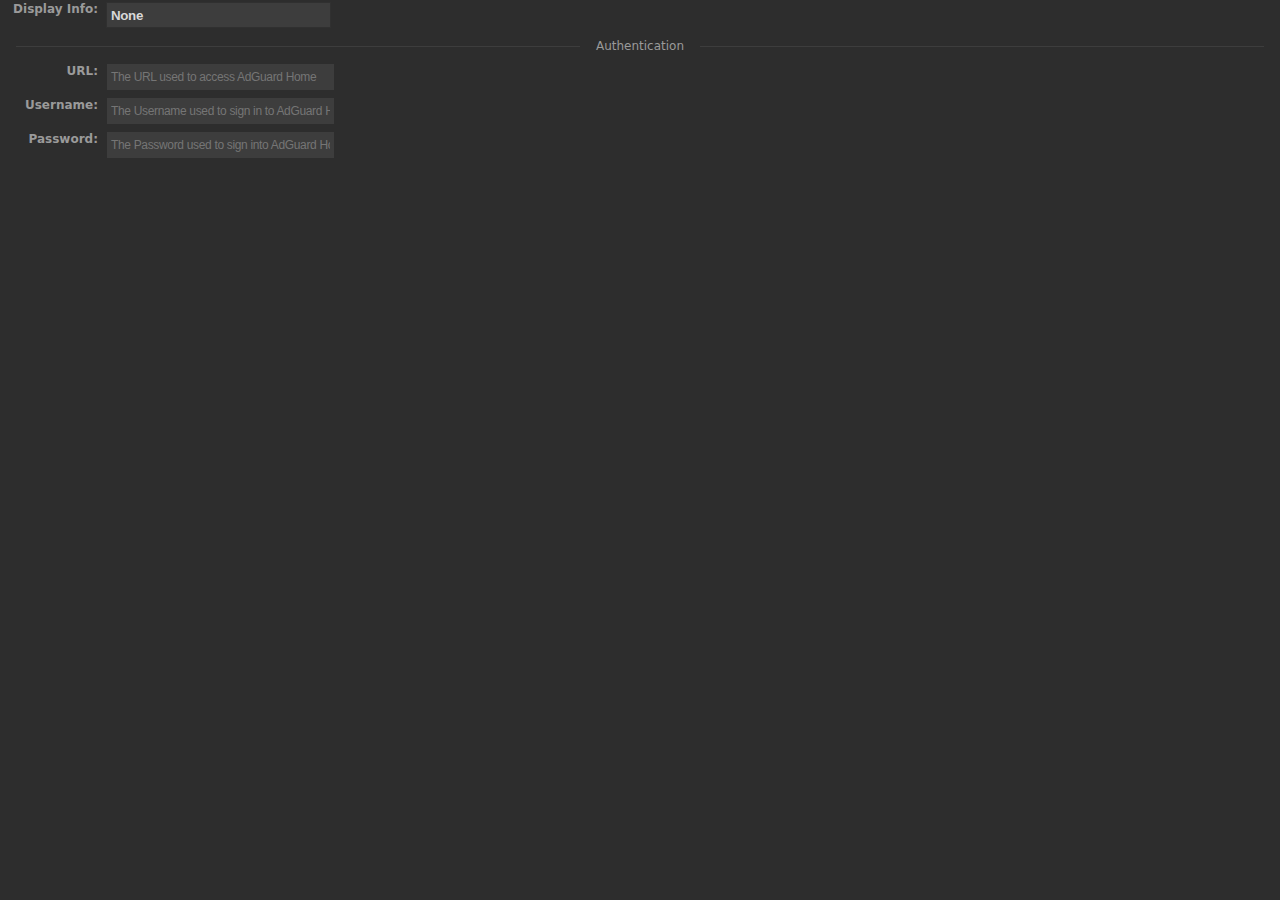
==== dev.mdawson.agh.sdPlugin/inspector/index.html @ 8a739f40 "Added initial work on AGH plugin" ====
<!DOCTYPE html>
<html>

<head>
    <meta charset="utf-8">
    <link rel="stylesheet" href="inspector.css">
    <script src="inspector.js"></script>
</head>

<body>
    <div class="sdpi-wrapper">
        <div class="sdpi-item">
            <div class="sdpi-item-label">Display Info</div>
            <select name="stat" id="agh-info-input" class="sdpi-item-value select">
                <option value="none">None</option>
                <option value="dns_queries">DNS Queries</option>
                <option value="blocked_by_filters">Blocked by Filters</option>
                <option value="blocked_percentage">Blocked Percentage</option>
                <option value="blocked_malicious">Blocked Malware/Phishing</option>
                <option value="blocked_adult">Blocked Adult Websites</option>
                <option value="enforced_safesearch">Enforced Safe Search</option>
                <option value="avg_processing_time">Average Processing Time</option>
                <option value="avg_processing_time">Rule Count</option>
            </select>
        </div>

        <div class="sdpi-heading">Authentication</div>

        <div class="sdpi-item">
            <div class="sdpi-item-label">URL</div>
            <input type="text" class="sdpi-item-value" id="agh-url-input" value=""
                placeholder="The URL used to access AdGuard Home">
        </div>

        <div class="sdpi-item">
            <div class="sdpi-item-label">Username</div>
            <input type="text" class="sdpi-item-value" id="agh-username-input" value=""
                placeholder="The Username used to sign in to AdGuard Home">
        </div>

        <div class="sdpi-item">
            <div class="sdpi-item-label">Password</div>
            <input type="password" class="sdpi-item-value" id="agh-password-input" value=""
                placeholder="The Password used to sign into AdGuard Home">
        </div>
    </div>
</body>

</html>
---- dev.mdawson.agh.sdPlugin/inspector/inspector.css ----
/* 
  Taken from Elgato's PI Sample repo
  https://raw.githubusercontent.com/elgatosf/streamdeck-pisamples/master/Sources/com.elgato.pisamples.sdPlugin/css/sdpi.css
*/

:root {
  --sdpi-bgcolor: #2D2D2D;
  --sdpi-background: #3D3D3D;
  --sdpi-color: #d8d8d8;
  --sdpi-bordercolor: #3a3a3a;
  --sdpi-buttonbordercolor: #969696;
  --sdpi-borderradius: 0px;
  --sdpi-width: 224px;
  --sdpi-fontweight: 600;
  --sdpi-letterspacing: -0.25pt;
}

html {
  --sdpi-bgcolor: #2D2D2D;
  --sdpi-background: #3D3D3D;
  --sdpi-color: #d8d8d8;
  --sdpi-bordercolor: #3a3a3a;
  --sdpi-buttonbordercolor: #969696;
  --sdpi-borderradius: 0px;
  --sdpi-width: 224px;
  --sdpi-fontweight: 600;
  --sdpi-letterspacing: -0.25pt;
  height: 100%;
  width: 100%;
  overflow: hidden;
  touch-action:none;
}

html, body {
  --sdpi-bgcolor: #2D2D2D;
  --sdpi-background: #3D3D3D;
  --sdpi-color: #d8d8d8;
  font-family: system-ui, -apple-system, BlinkMacSystemFont, "Segoe UI", Roboto, Helvetica, Arial, sans-serif, "Apple Color Emoji", "Segoe UI Emoji", "Segoe UI Symbol";
  font-size: 9pt;
	background-color: var(--sdpi-bgcolor);
	color: #9a9a9a;
}

body {
  height: 100%;
  padding: 0;
  overflow-x: hidden;
  overflow-y: auto;
  margin: 0;
  -webkit-overflow-scrolling: touch;
  -webkit-text-size-adjust: 100%;
  -webkit-font-smoothing: antialiased;
}

mark {
  background-color: var(--sdpi-bgcolor);
  color: var(--sdpi-color);
}

hr, hr2 {
  -webkit-margin-before: 1em;
  -webkit-margin-after: 1em;
  border-style: none;
  background: var(--sdpi-background);
  height: 1px;
}

hr2,
.sdpi-heading {
	display: flex;
	flex-basis: 100%;
	align-items: center;
	color: inherit;
	font-size: 9pt;
	margin: 8px 0px;
}

.sdpi-heading::before,
.sdpi-heading::after {
	content: "";
	flex-grow: 1;
	background: var(--sdpi-background);
	height: 1px;
	font-size: 0px;
	line-height: 0px;
	margin: 0px 16px;
}

hr2 {
  height: 2px;
}

hr, hr2 {
  margin-left:16px;
  margin-right:16px;
}

.sdpi-item-value,
option,
input,
select,
button {
  font-size: 10pt;
  font-weight: var(--sdpi-fontweight);
  letter-spacing: var(--sdpi-letterspacing);
}



.win .sdpi-item-value,
.win option,
.win input,
.win select,
.win button {
  font-size: 11px;
  font-style: normal;
  letter-spacing: inherit;
  font-weight: 100;
}

.win button {
  font-size: 12px;
}

::-webkit-progress-value,
meter::-webkit-meter-optimum-value {
  border-radius: 2px;
  /* background: linear-gradient(#ccf, #99f 20%, #77f 45%, #77f 55%, #cdf); */
}

::-webkit-progress-bar,
meter::-webkit-meter-bar {
  border-radius: 3px;
  background: var(--sdpi-background);
}

::-webkit-progress-bar:active,
meter::-webkit-meter-bar:active {
  border-radius: 3px;
  background: #222222;
}
::-webkit-progress-value:active,
meter::-webkit-meter-optimum-value:active {
  background: #99f;
}

progress,
progress.sdpi-item-value {
  min-height: 5px !important;
  height: 5px;
  background-color: #303030;
}

progress {
  margin-top: 8px !important;
  margin-bottom: 8px !important;
}

.full progress,
progress.full {
  margin-top: 3px !important;
}

::-webkit-progress-inner-element {
  background-color: transparent;
}


.sdpi-item[type="progress"] {
  margin-top: 4px !important;
  margin-bottom: 12px;
  min-height: 15px;
}

.sdpi-item-child.full:last-child {
  margin-bottom: 4px;
}

.tabs {
  /**
   * Setting display to flex makes this container lay
   * out its children using flexbox, the exact same
   * as in the above "Stepper input" example.
   */
  display: flex;

  border-bottom: 1px solid #D7DBDD;
}

.tab {
  cursor: pointer;
  padding: 5px 30px;
  color: #16a2d7;
  font-size: 9pt;
  border-bottom: 2px solid transparent;
}

.tab.is-tab-selected {
  border-bottom-color: #4ebbe4;
}

select {
  -webkit-appearance: none;
  -moz-appearance: none;
  -o-appearance: none;
  appearance: none;
  background: url(caret.svg) no-repeat 97% center;
}

label.sdpi-file-label,
input[type="button"],
input[type="submit"],
input[type="reset"],
input[type="file"],
input[type=file]::-webkit-file-upload-button,
button,
select {
  color: var(--sdpi-color);
  border: 1pt solid #303030;
  font-size: 8pt;
  background-color: var(--sdpi-background);
  border-radius: var(--sdpi-borderradius);
}

label.sdpi-file-label,
input[type="button"],
input[type="submit"],
input[type="reset"],
input[type="file"],
input[type=file]::-webkit-file-upload-button,
button {
  border: 1pt solid var(--sdpi-buttonbordercolor);
  border-radius: var(--sdpi-borderradius);
  border-color: var(--sdpi-buttonbordercolor);
  min-height: 23px !important;
  height: 23px !important;
  margin-right: 8px;
}

input[type=number]::-webkit-inner-spin-button,
input[type=number]::-webkit-outer-spin-button {
  -webkit-appearance: none;
  margin: 0;
}

input[type="file"] {
  border-radius: var(--sdpi-borderradius);
  max-width: 220px;
}

option {
  height: 1.5em;
  padding: 4px;
}

/* SDPI */

.sdpi-wrapper {
  overflow-x: hidden;
  height: 100%;
}

.sdpi-item {
  display: flex;
  flex-direction: row;
  min-height: 32px;
  align-items: center;
  margin-top: 2px;
  max-width: 344px;
  /* -webkit-user-drag: none; */
}

.sdpi-item:first-child {
  margin-top:-1px;
}

.sdpi-item:last-child {
  margin-bottom: 0px;
}

.sdpi-item > *:not(.sdpi-item-label):not(meter):not(details):not(canvas) {
  min-height: 26px;
  padding: 0px 4px 0px 4px;
}

.sdpi-item > *:not(.sdpi-item-label.empty):not(meter) {
  min-height: 26px;
  padding: 0px 4px 0px 4px;
}


.sdpi-item-group {
  padding: 0 !important;
}

meter.sdpi-item-value {
  margin-left: 6px;
}

.sdpi-item[type="group"] {
  display: block;
  margin-top: 12px;
  margin-bottom: 12px;
  /* border: 1px solid white; */
  flex-direction: unset;
  text-align: left;
}

.sdpi-item[type="group"] > .sdpi-item-label,
.sdpi-item[type="group"].sdpi-item-label {
  width: 96%;
  text-align: left;
  font-weight: 700;
  margin-bottom: 4px;
  padding-left: 4px;
}

dl,
ul,
ol {
  -webkit-margin-before: 0px;
  -webkit-margin-after: 4px;
  -webkit-padding-start: 1em;
  max-height: 90px;
  overflow-y: scroll;
  cursor: pointer;
  user-select: none;
}

table.sdpi-item-value,
dl.sdpi-item-value,
ul.sdpi-item-value,
ol.sdpi-item-value {
  -webkit-margin-before: 4px;
  -webkit-margin-after: 8px;
  -webkit-padding-start: 1em;
  width: var(--sdpi-width);
  text-align: center;
}

table > caption {
  margin: 2px;
}

.list,
.sdpi-item[type="list"] {
  align-items: baseline;
}

.sdpi-item-label {
  text-align: right;
  flex: none;
  width: 94px;
  padding-right: 4px;
  font-weight: 600;
  -webkit-user-select: none;
}

.win .sdpi-item-label,
.sdpi-item-label > small{
  font-weight: normal;
}

.sdpi-item-label:after {
  content: ": ";
}

.sdpi-item-label.empty:after {
  content: "";
}

.sdpi-test,
.sdpi-item-value {
  flex: 1 0 0;
  /* flex-grow: 1;
  flex-shrink: 0; */
  margin-right: 14px;
  margin-left: 4px;
  justify-content: space-evenly;
}

canvas.sdpi-item-value {
  max-width: 144px;
  max-height: 144px;
  width: 144px;
  height: 144px;
  margin: 0 auto;
  cursor: pointer;
}

input.sdpi-item-value {
  margin-left: 5px;
}

.sdpi-item-value button,
button.sdpi-item-value {
  margin-left: 6px;
  margin-right: 14px;
}

.sdpi-item-value.range {
  margin-left: 0px;
}

table,
dl.sdpi-item-value,
ul.sdpi-item-value,
ol.sdpi-item-value,
.sdpi-item-value > dl,
.sdpi-item-value > ul,
.sdpi-item-value > ol
{
  list-style-type: none;
  list-style-position: outside;
  margin-left:  -4px;
  margin-right: -4px;
  padding: 4px;
  border: 1px solid var(--sdpi-bordercolor);
}

dl.sdpi-item-value,
ul.sdpi-item-value,
ol.sdpi-item-value,
.sdpi-item-value > ol {
  list-style-type: none;
  list-style-position: inside;
  margin-left: 5px;
  margin-right: 12px;
  padding: 4px !important;
  display: flex;
  flex-direction: column;
}

.two-items li {
  display: flex;
}  
.two-items li > *:first-child {
  flex: 0 0 50%;
  text-align: left;
}
.two-items.thirtyseventy li > *:first-child {
  flex: 0 0 30%;
}

ol.sdpi-item-value,
.sdpi-item-value > ol[listtype="none"] {
  list-style-type: none;
}
ol.sdpi-item-value[type="decimal"],
.sdpi-item-value > ol[type="decimal"] {
  list-style-type: decimal;
}

ol.sdpi-item-value[type="decimal-leading-zero"],
.sdpi-item-value > ol[type="decimal-leading-zero"] {
  list-style-type: decimal-leading-zero;
}

ol.sdpi-item-value[type="lower-alpha"],
.sdpi-item-value > ol[type="lower-alpha"] {
  list-style-type: lower-alpha;
}

ol.sdpi-item-value[type="upper-alpha"],
.sdpi-item-value > ol[type="upper-alpha"] {
  list-style-type: upper-alpha;
}

ol.sdpi-item-value[type="upper-roman"],
.sdpi-item-value > ol[type="upper-roman"] {
  list-style-type: upper-roman;
}

ol.sdpi-item-value[type="lower-roman"],
.sdpi-item-value > ol[type="lower-roman"] {
  list-style-type: upper-roman;
}

tr:nth-child(even),
.sdpi-item-value > ul > li:nth-child(even),
.sdpi-item-value > ol > li:nth-child(even),
li:nth-child(even) {
  background-color: rgba(0,0,0,.2)
}

td:hover,
.sdpi-item-value > ul > li:hover:nth-child(even),
.sdpi-item-value > ol > li:hover:nth-child(even),
li:hover:nth-child(even),
li:hover { 
  background-color: rgba(255,255,255,.1);
}

td.selected,
td.selected:hover,
li.selected:hover,
li.selected {
  color: white;
  background-color: #77f;
}

tr {
  border: 1px solid var(--sdpi-bordercolor);
}

td {
  border-right: 1px solid var(--sdpi-bordercolor);
  -webkit-user-select: none;
}

tr:last-child,
td:last-child {
  border: none;
}

.sdpi-item-value.select,
.sdpi-item-value > select {
  margin-right: 13px;
  margin-left: 4px;
}

.sdpi-item-child,
.sdpi-item-group > .sdpi-item > input[type="color"] {
  margin-top: 0.4em;
  margin-right: 4px;
}

.full,
.full *,
.sdpi-item-value.full,
.sdpi-item-child > full > *,
.sdpi-item-child.full,
.sdpi-item-child.full > *,
.full > .sdpi-item-child,
.full > .sdpi-item-child > *{
  display: flex;
  flex: 1 1 0;
  margin-bottom: 4px;
  margin-left: 0px;
  width: 100%;

  justify-content: space-evenly;
}

.sdpi-item-group > .sdpi-item > input[type="color"] {
  margin-top: 0px;
}

::-webkit-calendar-picker-indicator:focus,
input[type=file]::-webkit-file-upload-button:focus,
button:focus,
textarea:focus,
input:focus,
select:focus,
option:focus,
details:focus,
summary:focus,
.custom-select select {
  outline: none;
}

summary {
  cursor: default;
  -webkit-user-select: none;
}

.pointer,
summary .pointer {
  cursor: pointer;
}

details * {
  font-size: 12px;
  font-weight: normal;
}

details.message {
  padding: 4px 18px 4px 12px;
}

details.message summary {
  font-size: 10pt;
  font-weight: 600;
  min-height: 18px;
}

details.message:first-child {
  margin-top: 4px;
  margin-left: 0;
  padding-left: 102px;
}

details.message h1 {
  text-align: left;  
}

.message > summary::-webkit-details-marker {
  display: none;
}

.info20,
.question,
.caution,
.info {
  background-repeat: no-repeat;
  background-position: 72px center;
}

.info20 {
  background-image: url("data:image/svg+xml,%3Csvg xmlns='http://www.w3.org/2000/svg' width='20' height='20' viewBox='0 0 20 20'%3E%3Cpath fill='%23999' d='M10,20 C4.4771525,20 0,15.5228475 0,10 C0,4.4771525 4.4771525,0 10,0 C15.5228475,0 20,4.4771525 20,10 C20,15.5228475 15.5228475,20 10,20 Z M10,8 C8.8954305,8 8,8.84275812 8,9.88235294 L8,16.1176471 C8,17.1572419 8.8954305,18 10,18 C11.1045695,18 12,17.1572419 12,16.1176471 L12,9.88235294 C12,8.84275812 11.1045695,8 10,8 Z M10,3 C8.8954305,3 8,3.88165465 8,4.96923077 L8,5.03076923 C8,6.11834535 8.8954305,7 10,7 C11.1045695,7 12,6.11834535 12,5.03076923 L12,4.96923077 C12,3.88165465 11.1045695,3 10,3 Z'/%3E%3C/svg%3E%0A");
}

.info {
  background-image: url("data:image/svg+xml,%3Csvg xmlns='http://www.w3.org/2000/svg' width='20' height='20' viewBox='0 0 20 20'%3E%3Cpath fill='%23999' d='M10,18 C5.581722,18 2,14.418278 2,10 C2,5.581722 5.581722,2 10,2 C14.418278,2 18,5.581722 18,10 C18,14.418278 14.418278,18 10,18 Z M10,8 C9.44771525,8 9,8.42137906 9,8.94117647 L9,14.0588235 C9,14.5786209 9.44771525,15 10,15 C10.5522847,15 11,14.5786209 11,14.0588235 L11,8.94117647 C11,8.42137906 10.5522847,8 10,8 Z M10,5 C9.44771525,5 9,5.44082732 9,5.98461538 L9,6.01538462 C9,6.55917268 9.44771525,7 10,7 C10.5522847,7 11,6.55917268 11,6.01538462 L11,5.98461538 C11,5.44082732 10.5522847,5 10,5 Z'/%3E%3C/svg%3E%0A");
}

.info2 {
  background-image: url("data:image/svg+xml,%3Csvg xmlns='http://www.w3.org/2000/svg' width='15' height='15' viewBox='0 0 15 15'%3E%3Cpath fill='%23999' d='M7.5,15 C3.35786438,15 0,11.6421356 0,7.5 C0,3.35786438 3.35786438,0 7.5,0 C11.6421356,0 15,3.35786438 15,7.5 C15,11.6421356 11.6421356,15 7.5,15 Z M7.5,2 C6.67157287,2 6,2.66124098 6,3.47692307 L6,3.52307693 C6,4.33875902 6.67157287,5 7.5,5 C8.32842705,5 9,4.33875902 9,3.52307693 L9,3.47692307 C9,2.66124098 8.32842705,2 7.5,2 Z M5,6 L5,7.02155172 L6,7 L6,12 L5,12.0076778 L5,13 L10,13 L10,12 L9,12.0076778 L9,6 L5,6 Z'/%3E%3C/svg%3E%0A");
}

.sdpi-more-info {
  background-image: linear-gradient(to right, #00000000 0%,#00000040 80%), url("data:image/svg+xml,%3Csvg xmlns='http://www.w3.org/2000/svg' width='16' height='16' viewBox='0 0 16 16'%3E%3Cpolygon fill='%23999' points='4 7 8 7 8 5 12 8 8 11 8 9 4 9'/%3E%3C/svg%3E%0A");
}
.caution {
  background-image: url("data:image/svg+xml,%3Csvg xmlns='http://www.w3.org/2000/svg' width='20' height='20' viewBox='0 0 20 20'%3E%3Cpath fill='%23999' fill-rule='evenodd' d='M9.03952676,0.746646542 C9.57068894,-0.245797319 10.4285735,-0.25196227 10.9630352,0.746646542 L19.7705903,17.2030214 C20.3017525,18.1954653 19.8777595,19 18.8371387,19 L1.16542323,19 C0.118729947,19 -0.302490098,18.2016302 0.231971607,17.2030214 L9.03952676,0.746646542 Z M10,2.25584053 L1.9601405,17.3478261 L18.04099,17.3478261 L10,2.25584053 Z M10,5.9375 C10.531043,5.9375 10.9615385,6.37373537 10.9615385,6.91185897 L10.9615385,11.6923077 C10.9615385,12.2304313 10.531043,12.6666667 10,12.6666667 C9.46895697,12.6666667 9.03846154,12.2304313 9.03846154,11.6923077 L9.03846154,6.91185897 C9.03846154,6.37373537 9.46895697,5.9375 10,5.9375 Z M10,13.4583333 C10.6372516,13.4583333 11.1538462,13.9818158 11.1538462,14.6275641 L11.1538462,14.6641026 C11.1538462,15.3098509 10.6372516,15.8333333 10,15.8333333 C9.36274837,15.8333333 8.84615385,15.3098509 8.84615385,14.6641026 L8.84615385,14.6275641 C8.84615385,13.9818158 9.36274837,13.4583333 10,13.4583333 Z'/%3E%3C/svg%3E%0A");
}

.question {
  background-image: url("data:image/svg+xml,%3Csvg xmlns='http://www.w3.org/2000/svg' width='20' height='20' viewBox='0 0 20 20'%3E%3Cpath fill='%23999' d='M10,18 C5.581722,18 2,14.418278 2,10 C2,5.581722 5.581722,2 10,2 C14.418278,2 18,5.581722 18,10 C18,14.418278 14.418278,18 10,18 Z M6.77783203,7.65332031 C6.77783203,7.84798274 6.85929281,8.02888914 7.0222168,8.19604492 C7.18514079,8.36320071 7.38508996,8.44677734 7.62207031,8.44677734 C8.02409055,8.44677734 8.29703704,8.20768468 8.44091797,7.72949219 C8.59326248,7.27245865 8.77945854,6.92651485 8.99951172,6.69165039 C9.2195649,6.45678594 9.56233491,6.33935547 10.027832,6.33935547 C10.4256205,6.33935547 10.7006836,6.37695313 11.0021973,6.68847656 C11.652832,7.53271484 10.942627,8.472229 10.3750916,9.1321106 C9.80755615,9.79199219 8.29492188,11.9897461 10.027832,12.1347656 C10.4498423,12.1700818 10.7027991,11.9147157 10.7832031,11.4746094 C11.0021973,9.59857178 13.1254883,8.82415771 13.1254883,7.53271484 C13.1254883,7.07568131 12.9974785,6.65250846 12.7414551,6.26318359 C12.4854317,5.87385873 12.1225609,5.56600048 11.652832,5.33959961 C11.1831031,5.11319874 10.6414419,5 10.027832,5 C9.36767248,5 8.79004154,5.13541531 8.29492187,5.40625 C7.79980221,5.67708469 7.42317837,6.01879677 7.16503906,6.43139648 C6.90689975,6.8439962 6.77783203,7.25130007 6.77783203,7.65332031 Z M10.0099668,15 C10.2713191,15 10.5016601,14.9108147 10.7009967,14.7324415 C10.9003332,14.5540682 11,14.3088087 11,13.9966555 C11,13.7157177 10.9047629,13.4793767 10.7142857,13.2876254 C10.5238086,13.0958742 10.2890379,13 10.0099668,13 C9.72646591,13 9.48726565,13.0958742 9.2923588,13.2876254 C9.09745196,13.4793767 9,13.7157177 9,13.9966555 C9,14.313268 9.10077419,14.5596424 9.30232558,14.735786 C9.50387698,14.9119295 9.73975502,15 10.0099668,15 Z'/%3E%3C/svg%3E%0A");
}


.sdpi-more-info {
  position: fixed;
  left: 0px;
  right: 0px;
  bottom: 0px;
  min-height:16px;
  padding-right: 16px;
  text-align: right;
  -webkit-touch-callout: none;
  cursor: pointer;
  user-select: none;
  background-position: right center;
  background-repeat: no-repeat;
  border-radius: var(--sdpi-borderradius);
  text-decoration: none;
  color: var(--sdpi-color);
}

.sdpi-bottom-bar {
  display: flex;
  align-self: right;
  margin-left: auto;
  position: fixed;
  right: 17px;
  bottom: 0px;
  user-select: none;
}

.sdpi-bottom-bar.right {
  right: 0px;
}

.sdpi-bottom-bar button {
  min-height: 20px !important;
  height: 20px !important;
}


.sdpi-more-info-button {
  display: flex;
  align-self: right;
  margin-left: auto;
  position: fixed;
  right: 17px;
  bottom: 0px;
  user-select: none;
}

details a {
  background-position: right !important;
  min-height: 24px;
  display: inline-block;
  line-height: 24px;
  padding-right: 28px;
}


input:not([type="range"]),
textarea {
  -webkit-appearance: none;
  background: var(--sdpi-background);
  color: var(--sdpi-color);
  font-weight: normal;
  font-size: 9pt;
  border: none;
  margin-top: 2px;
  margin-bottom: 2px;
  min-width: 219px;
}

textarea + label {
  display: flex;
  justify-content: flex-end
}
input[type="radio"],
input[type="checkbox"] {
  display: none;
}
input[type="radio"] + label,
input[type="checkbox"] + label {
  font-size: 9pt;
  color: var(--sdpi-color);
  font-weight: normal;
  margin-right: 8px;
  -webkit-user-select: none;
}

input[type="radio"] + label:after, 
input[type="checkbox"] + label:after {
  content: " " !important;
}

.sdpi-item[type="radio"] > .sdpi-item-value,
.sdpi-item[type="checkbox"] > .sdpi-item-value {
  padding-top: 2px;
}

.sdpi-item[type="checkbox"] > .sdpi-item-value > * {
  margin-top: 4px;
}

.sdpi-item[type="checkbox"]  .sdpi-item-child,
.sdpi-item[type="radio"] .sdpi-item-child {
  display: inline-block;
}

.sdpi-item[type="range"]  .sdpi-item-value,
.sdpi-item[type="meter"]  .sdpi-item-child,
.sdpi-item[type="progress"] .sdpi-item-child {
  display: flex;
}

.sdpi-item[type="range"] .sdpi-item-value {
  min-height: 26px;
}

.sdpi-item[type="range"]  .sdpi-item-value span,
.sdpi-item[type="meter"]  .sdpi-item-child  span,
.sdpi-item[type="progress"] .sdpi-item-child span {
  margin-top: -2px;
  min-width: 8px;
  text-align: right;
  user-select: none;
  cursor: pointer;
  -webkit-user-select: none;
  user-select: none;
}

.sdpi-item[type="range"]  .sdpi-item-value span {
  margin-top: 7px;
  text-align: right;
}

span + input[type="range"] {
  display: flex;
  max-width: 168px;

}

.sdpi-item[type="range"]  .sdpi-item-value span:first-child,
.sdpi-item[type="meter"]  .sdpi-item-child  span:first-child,
.sdpi-item[type="progress"] .sdpi-item-child span:first-child {
  margin-right: 4px;
}

.sdpi-item[type="range"]  .sdpi-item-value span:last-child,
.sdpi-item[type="meter"]  .sdpi-item-child  span:last-child,
.sdpi-item[type="progress"] .sdpi-item-child span:last-child {
  margin-left: 4px;
}

.reverse {
  transform: rotate(180deg);
}

.sdpi-item[type="meter"]  .sdpi-item-child meter + span:last-child {
  margin-left: -10px;
}

.sdpi-item[type="progress"] .sdpi-item-child meter + span:last-child {
  margin-left: -14px;
}

.sdpi-item[type="radio"] > .sdpi-item-value > * {
  margin-top: 2px;
}

details {
  padding: 8px 18px 8px 12px;
  min-width: 86px;
}

details > h4 {
  border-bottom: 1px solid var(--sdpi-bordercolor);
}

legend {
  display: none;
}
.sdpi-item-value > textarea {
  padding: 0px;
  width: 219px;
  margin-left: 1px;
  margin-top: 3px;
  padding: 4px;
}

input[type="radio"] + label span,
input[type="checkbox"] + label span {
  display: inline-block;
  width: 16px;
  height: 16px;
  margin: 2px 4px 2px 0;
  border-radius: 3px;
  vertical-align: middle;
  background: var(--sdpi-background);
  cursor: pointer;
  border: 1px solid rgb(0,0,0,.2);
}

input[type="radio"] + label span {
  border-radius: 100%;
}

input[type="radio"]:checked + label span,
input[type="checkbox"]:checked + label span {
  background-color: #77f;
  background-image: url(check.svg);
  background-repeat: no-repeat;
  background-position: center center;
  border: 1px solid rgb(0,0,0,.4);
}

input[type="radio"]:active:checked + label span,
input[type="radio"]:active + label span,
input[type="checkbox"]:active:checked + label span,
input[type="checkbox"]:active + label span {
  background-color: #303030;
}

input[type="radio"]:checked + label span {
  background-image: url(rcheck.svg);
}

input[type="range"] {
  width: var(--sdpi-width);
  height: 30px;
  overflow: hidden;
  cursor: pointer;
  background: transparent !important;
}

.sdpi-item > input[type="range"] {
  margin-left: 2px;
  max-width: var(--sdpi-width);
  width: var(--sdpi-width);
  padding: 0px;
  margin-top: 2px;
}

/*
input[type="range"],
input[type="range"]::-webkit-slider-runnable-track,
input[type="range"]::-webkit-slider-thumb {
  -webkit-appearance: none;
}
*/

input[type="range"]::-webkit-slider-runnable-track {
  height: 5px;
  background: #979797;
  border-radius: 3px;
  padding:0px !important;
  border: 1px solid var(--sdpi-background);
}

input[type="range"]::-webkit-slider-thumb {
  position: relative;
  background-color: var(--sdpi-color);
  width: 12px;
  height: 12px;
  border-radius: 20px;
  margin-top: -5px;
  border: none;
}
input[type="range" i]{
  margin: 0;
}

input[type="range"]::-webkit-slider-thumb::before {
  position: absolute;
  content: "";
  height: 5px; /* equal to height of runnable track or 1 less */
  width: 500px; /* make this bigger than the widest range input element */
  left: -502px; /* this should be -2px - width */
  top: 8px; /* don't change this */
  background: #77f;
}

input[type="color"] {
  min-width: 32px;
  min-height: 32px;
  width: 32px;
  height: 32px;
  padding: 0;
  background-color: var(--sdpi-bgcolor);
  flex: none;
}

::-webkit-color-swatch {
  min-width: 24px;
}

textarea {
  height: 3em;
  word-break: break-word;
  line-height: 1.5em;
}

.textarea {
  padding: 0px !important;
}

textarea {
  width: 219px; /*98%;*/
  height: 96%;
  min-height: 6em;
  resize: none;
  border-radius: var(--sdpi-borderradius);
}

/* CAROUSEL */

.sdpi-item[type="carousel"]{
  
}

.sdpi-item.card-carousel-wrapper,
.sdpi-item > .card-carousel-wrapper {
  padding: 0;
}


.card-carousel-wrapper {
  display: flex;
  align-items: center;
  justify-content: center;
  margin: 12px auto;
  color: #666a73;
}

.card-carousel {
  display: flex;
  justify-content: center;
  width: 278px;
}
.card-carousel--overflow-container {
  overflow: hidden;
}
.card-carousel--nav__left,
.card-carousel--nav__right {
  /* display: inline-block; */
  width: 12px;
  height: 12px;
  border-top: 2px solid #42b883;
  border-right: 2px solid #42b883;
  cursor: pointer;
  margin: 0 4px;
  transition: transform 150ms linear;
}
.card-carousel--nav__left[disabled],
.card-carousel--nav__right[disabled] {
  opacity: 0.2;
  border-color: black;
}
.card-carousel--nav__left {
  transform: rotate(-135deg);
}
.card-carousel--nav__left:active {
  transform: rotate(-135deg) scale(0.85);
}
.card-carousel--nav__right {
  transform: rotate(45deg);
}
.card-carousel--nav__right:active {
  transform: rotate(45deg) scale(0.85);
}
.card-carousel-cards {
  display: flex;
  transition: transform 150ms ease-out;
  transform: translatex(0px);
}
.card-carousel-cards .card-carousel--card {
  margin: 0 5px;
  cursor: pointer;
  /* box-shadow: 0 4px 15px 0 rgba(40, 44, 53, 0.06), 0 2px 2px 0 rgba(40, 44, 53, 0.08); */
  background-color: #fff;
  border-radius: 4px;
  z-index: 3;
}
.xxcard-carousel-cards .card-carousel--card:first-child {
  margin-left: 0;
}
.xxcard-carousel-cards .card-carousel--card:last-child {
  margin-right: 0;
}
.card-carousel-cards .card-carousel--card img {
  vertical-align: bottom;
  border-top-left-radius: 4px;
  border-top-right-radius: 4px;
  transition: opacity 150ms linear;
  width: 60px;
}
.card-carousel-cards .card-carousel--card img:hover {
  opacity: 0.5;
}
.card-carousel-cards .card-carousel--card--footer {
  border-top: 0;
  max-width: 80px;
  overflow: hidden;
  display: flex;
  height: 100%;
  flex-direction: column;
}
.card-carousel-cards .card-carousel--card--footer p {
  padding: 3px 0;
  margin: 0;
  margin-bottom: 2px;
  font-size: 15px;
  font-weight: 500;
  color: #2c3e50;
}
.card-carousel-cards .card-carousel--card--footer p:nth-of-type(2) {
  font-size: 12px;
  font-weight: 300;
  padding: 6px;
  color: #666a73;
}


h1 {
  font-size: 1.3em;
  font-weight: 500;
  text-align: center;
  margin-bottom: 12px;
}

::-webkit-datetime-edit { 
  font-family: system-ui, -apple-system, BlinkMacSystemFont, "Segoe UI", Roboto, Helvetica, Arial, sans-serif, "Apple Color Emoji", "Segoe UI Emoji", "Segoe UI Symbol";
  background: url(elg_calendar_inv.svg) no-repeat left center;
  padding-right: 1em;
  padding-left: 25px;
  background-position: 4px 0px;
 }
::-webkit-datetime-edit-fields-wrapper { 
 
 }
::-webkit-datetime-edit-text { padding: 0 0.3em; }
::-webkit-datetime-edit-month-field { }
::-webkit-datetime-edit-day-field {}
::-webkit-datetime-edit-year-field {}
::-webkit-inner-spin-button { 
 
  /* display: none; */
 }
::-webkit-calendar-picker-indicator { 
  background: transparent;
  font-size: 17px; 
}

::-webkit-calendar-picker-indicator:focus {
  background-color: rgba(0,0,0,0.2);
}

input[type="date"] {
  -webkit-align-items: center;
  display: -webkit-inline-flex;
  font-family: monospace;
  overflow: hidden;
  padding: 0;
  -webkit-padding-start: 1px;
}

input::-webkit-datetime-edit {
 -webkit-flex: 1;
 -webkit-user-modify: read-only !important;
 display: inline-block;
 min-width: 0;
 overflow: hidden;
}

/*
input::-webkit-datetime-edit-fields-wrapper {
 -webkit-user-modify: read-only !important;
 display: inline-block;
 padding: 1px 0;
 white-space: pre;

}
*/

/* 
input[type="date"] {
  background-color: red;
  outline: none;
}

input[type="date"]::-webkit-clear-button {
  font-size: 18px;
  height: 30px;
  position: relative;
}

input[type="date"]::-webkit-inner-spin-button {
  height: 28px;
}

input[type="date"]::-webkit-calendar-picker-indicator {
  font-size: 15px;
} */

input[type="file"] {
  opacity: 0;
  display: none;
}

.sdpi-item > input[type="file"] {
  opacity: 1;
  display: flex;
}

input[type="file"] + span {
  display: flex;
    flex: 0 1 auto;
    background-color: #0000ff50;
}

label.sdpi-file-label {
  cursor: pointer;
  user-select: none;
  display: inline-block;
  min-height: 21px !important;
  height: 21px !important;
  line-height: 20px;
  padding: 0px 4px;
  margin: auto;
  margin-right: 0px;
  float:right;
}

.sdpi-file-label > label:active,
.sdpi-file-label.file:active,
label.sdpi-file-label:active,
label.sdpi-file-info:active,
input[type="file"]::-webkit-file-upload-button:active,
button:active { 
  background-color: var(--sdpi-color);
  color:#303030;
}

input:required:invalid, input:focus:invalid {
  background: var(--sdpi-background) url([data-uri])  no-repeat 98% center;
}

input:required:valid {
  background: var(--sdpi-background) url([data-uri]) no-repeat 98% center;
}

.tooltip,
:tooltip,
:title {
  color: yellow;
}
/*
[title]:hover {
  display: flex;
  align-items: center;
  justify-content: center;
}

[title]:hover::after {
  content: '';
  position: absolute;
  bottom: -1000px;
  left: 8px;
  display: none;
  color: #fff;
  border: 8px solid transparent;	
  border-bottom: 8px solid #000;
}

[title]:hover::before {
    content: attr(title);
    display: flex;
    justify-content: center;
    align-self: center;
    padding: 6px 12px;
    border-radius: 5px;
    background: rgba(0,0,0,0.8);
    color: var(--sdpi-color);
    font-size: 9pt;
    font-family: sans-serif;
    opacity: 1;
    position: absolute;
    height: auto;
  
    text-align: center;
    bottom: 2px;
    z-index: 100;
    box-shadow: 0px 3px 6px rgba(0, 0, 0, .5);
}
*/

.sdpi-item-group.file {
  width: 232px;
  display: flex;
  align-items: center;
}

.sdpi-file-info {
  overflow-wrap: break-word;
  word-wrap: break-word;
  hyphens: auto;

  min-width: 132px;
  max-width: 144px;
  max-height: 32px;
  margin-top: 0px;
  margin-left: 5px;
  display: inline-block;
  overflow: hidden;
  padding: 6px 4px;
  background-color: var(--sdpi-background);
}


::-webkit-scrollbar {
  width: 8px;
}

::-webkit-scrollbar-track {
  -webkit-box-shadow: inset 0 0 6px rgba(0,0,0,0.3);
}

::-webkit-scrollbar-thumb {
  background-color: #999999;
  outline: 1px solid slategrey;
  border-radius: 8px;
}

a {
  color: #7397d2;
}

.testcontainer {
  display: flex;
  background-color: #0000ff20;
  max-width: 400px;
  height: 200px;
  align-content: space-evenly;
}

input[type=range] {
  /* background-color: green; */
  height:6px;
  margin-top: 12px;
  z-index: 0;
  overflow: visible;
}

/* 
input[type="range"]::-webkit-slider-thumb {
  -webkit-appearance: none;
  background-color: var(--sdpi-color);
  width: 12px;
  height: 12px;
  border-radius: 20px;
  margin-top: -6px;
  border: none;
} */

:-webkit-slider-thumb {
  -webkit-appearance: none;
  background-color: var(--sdpi-color);
  width: 16px;
  height: 16px;
  border-radius: 20px;
  margin-top: -6px;
  border: 1px solid #999999;
}

.sdpi-item[type="range"] .sdpi-item-group {
  display: flex;
  flex-direction: column;
}

.xxsdpi-item[type="range"] .sdpi-item-group input {
  max-width: 204px;
}

.sdpi-item[type="range"] .sdpi-item-group span {
  margin-left: 0px !important;
}

.sdpi-item[type="range"] .sdpi-item-group > .sdpi-item-child {
  display: flex;
  flex-direction: row;
}

.rangeLabel {
  position:absolute;
  font-weight:normal;
  margin-top:22px;
}

:disabled {
  color: #993333;
}

select,
select option {
  color: var(--sdpi-color);
}

select.disabled,
select option:disabled {
  color: #fd9494;
  font-style: italic;
}

.runningAppsContainer {
  display: none;
}

/* debug
div {
  background-color: rgba(64,128,255,0.2);
}
*/

.one-line {
  min-height: 1.5em;
}

.two-lines {
  min-height: 3em;
}

.three-lines {
  min-height: 4.5em;
}

.four-lines {
  min-height: 6em;
}

.min80 > .sdpi-item-child {
  min-width: 80px;
}

.min100 > .sdpi-item-child {
  min-width: 100px;
}

.min120 > .sdpi-item-child {
  min-width: 120px;
}

.min140 > .sdpi-item-child {
  min-width: 140px;
}

.min160 > .sdpi-item-child {
  min-width: 160px;
}

.min200 > .sdpi-item-child {
  min-width: 200px;
}

.max40 {
  flex-basis: 40%;
  flex-grow: 0;
}

.max30 {
  flex-basis: 30%;
  flex-grow: 0;
}

.max20 {
  flex-basis: 20%;
  flex-grow: 0;
}

.up20 {
  margin-top: -20px;
}

.alignCenter {
  align-items: center;
}

.alignTop {
  align-items: flex-start;
}

.alignBaseline {
  align-items: baseline;
}

.noMargins,
.noMargins *,
.noInnerMargins * {
  margin: 0;
  padding: 0;
}

.hidden {
  display: none;
}

.icon-help,
.icon-help-line,
.icon-help-fill,
.icon-help-inv,
.icon-brighter,
.icon-darker,
.icon-warmer,
.icon-cooler {
  min-width: 20px;
  width: 20px;
  background-repeat: no-repeat;
  opacity: 1;
}

.icon-help:active,
.icon-help-line:active,
.icon-help-fill:active,
.icon-help-inv:active,
.icon-brighter:active,
.icon-darker:active,
.icon-warmer:active,
.icon-cooler:active {
  opacity: 0.5;
}

.icon-brighter,
.icon-darker,
.icon-warmer,
.icon-cooler {
  margin-top: 5px !important;
}

.icon-help,
.icon-help-line,
.icon-help-fill,
.icon-help-inv {
  cursor: pointer;
  margin: 0px;
  margin-left: 4px;
}

.icon-brighter {
  background-image: url("data:image/svg+xml,%3Csvg xmlns='http://www.w3.org/2000/svg' width='20' height='20' viewBox='0 0 20 20'%3E%3Cg fill='%23999' fill-rule='evenodd'%3E%3Ccircle cx='10' cy='10' r='4'/%3E%3Cpath d='M14.8532861,7.77530426 C14.7173255,7.4682615 14.5540843,7.17599221 14.3666368,6.90157083 L16.6782032,5.5669873 L17.1782032,6.4330127 L14.8532861,7.77530426 Z M10.5,4.5414007 C10.2777625,4.51407201 10.051423,4.5 9.82179677,4.5 C9.71377555,4.5 9.60648167,4.50311409 9.5,4.50925739 L9.5,2 L10.5,2 L10.5,4.5414007 Z M5.38028092,6.75545367 C5.18389364,7.02383457 5.01124349,7.31068015 4.86542112,7.61289977 L2.82179677,6.4330127 L3.32179677,5.5669873 L5.38028092,6.75545367 Z M4.86542112,12.3871002 C5.01124349,12.6893198 5.18389364,12.9761654 5.38028092,13.2445463 L3.32179677,14.4330127 L2.82179677,13.5669873 L4.86542112,12.3871002 Z M9.5,15.4907426 C9.60648167,15.4968859 9.71377555,15.5 9.82179677,15.5 C10.051423,15.5 10.2777625,15.485928 10.5,15.4585993 L10.5,18 L9.5,18 L9.5,15.4907426 Z M14.3666368,13.0984292 C14.5540843,12.8240078 14.7173255,12.5317385 14.8532861,12.2246957 L17.1782032,13.5669873 L16.6782032,14.4330127 L14.3666368,13.0984292 Z'/%3E%3C/g%3E%3C/svg%3E");
}
.icon-darker {
  background-image: url("data:image/svg+xml,%3Csvg xmlns='http://www.w3.org/2000/svg' width='20' height='20' viewBox='0 0 20 20'%3E%3Cg fill='%23999' fill-rule='evenodd'%3E%3Cpath d='M10 14C7.790861 14 6 12.209139 6 10 6 7.790861 7.790861 6 10 6 12.209139 6 14 7.790861 14 10 14 12.209139 12.209139 14 10 14zM10 13C11.6568542 13 13 11.6568542 13 10 13 8.34314575 11.6568542 7 10 7 8.34314575 7 7 8.34314575 7 10 7 11.6568542 8.34314575 13 10 13zM14.8532861 7.77530426C14.7173255 7.4682615 14.5540843 7.17599221 14.3666368 6.90157083L16.6782032 5.5669873 17.1782032 6.4330127 14.8532861 7.77530426zM10.5 4.5414007C10.2777625 4.51407201 10.051423 4.5 9.82179677 4.5 9.71377555 4.5 9.60648167 4.50311409 9.5 4.50925739L9.5 2 10.5 2 10.5 4.5414007zM5.38028092 6.75545367C5.18389364 7.02383457 5.01124349 7.31068015 4.86542112 7.61289977L2.82179677 6.4330127 3.32179677 5.5669873 5.38028092 6.75545367zM4.86542112 12.3871002C5.01124349 12.6893198 5.18389364 12.9761654 5.38028092 13.2445463L3.32179677 14.4330127 2.82179677 13.5669873 4.86542112 12.3871002zM9.5 15.4907426C9.60648167 15.4968859 9.71377555 15.5 9.82179677 15.5 10.051423 15.5 10.2777625 15.485928 10.5 15.4585993L10.5 18 9.5 18 9.5 15.4907426zM14.3666368 13.0984292C14.5540843 12.8240078 14.7173255 12.5317385 14.8532861 12.2246957L17.1782032 13.5669873 16.6782032 14.4330127 14.3666368 13.0984292z'/%3E%3C/g%3E%3C/svg%3E");
}
.icon-warmer {
  background-image: url("data:image/svg+xml,%3Csvg xmlns='http://www.w3.org/2000/svg' width='20' height='20' viewBox='0 0 20 20'%3E%3Cg fill='%23999' fill-rule='evenodd'%3E%3Cpath d='M12.3247275 11.4890349C12.0406216 11.0007637 11.6761954 10.5649925 11.2495475 10.1998198 11.0890394 9.83238991 11 9.42659309 11 9 11 7.34314575 12.3431458 6 14 6 15.6568542 6 17 7.34314575 17 9 17 10.6568542 15.6568542 12 14 12 13.3795687 12 12.8031265 11.8116603 12.3247275 11.4890349zM17.6232392 11.6692284C17.8205899 11.4017892 17.9890383 11.1117186 18.123974 10.8036272L20.3121778 12.0669873 19.8121778 12.9330127 17.6232392 11.6692284zM18.123974 7.19637279C17.9890383 6.88828142 17.8205899 6.5982108 17.6232392 6.33077158L19.8121778 5.0669873 20.3121778 5.9330127 18.123974 7.19637279zM14.5 4.52746439C14.3358331 4.50931666 14.1690045 4.5 14 4.5 13.8309955 4.5 13.6641669 4.50931666 13.5 4.52746439L13.5 2 14.5 2 14.5 4.52746439zM13.5 13.4725356C13.6641669 13.4906833 13.8309955 13.5 14 13.5 14.1690045 13.5 14.3358331 13.4906833 14.5 13.4725356L14.5 16 13.5 16 13.5 13.4725356zM14 11C15.1045695 11 16 10.1045695 16 9 16 7.8954305 15.1045695 7 14 7 12.8954305 7 12 7.8954305 12 9 12 10.1045695 12.8954305 11 14 11zM9.5 11C10.6651924 11.4118364 11.5 12.5 11.5 14 11.5 16 10 17.5 8 17.5 6 17.5 4.5 16 4.5 14 4.5 12.6937812 5 11.5 6.5 11L6.5 7 9.5 7 9.5 11z'/%3E%3Cpath d='M12,14 C12,16.209139 10.209139,18 8,18 C5.790861,18 4,16.209139 4,14 C4,12.5194353 4.80439726,11.2267476 6,10.5351288 L6,4 C6,2.8954305 6.8954305,2 8,2 C9.1045695,2 10,2.8954305 10,4 L10,10.5351288 C11.1956027,11.2267476 12,12.5194353 12,14 Z M11,14 C11,12.6937812 10.1651924,11.5825421 9,11.1707057 L9,4 C9,3.44771525 8.55228475,3 8,3 C7.44771525,3 7,3.44771525 7,4 L7,11.1707057 C5.83480763,11.5825421 5,12.6937812 5,14 C5,15.6568542 6.34314575,17 8,17 C9.65685425,17 11,15.6568542 11,14 Z'/%3E%3C/g%3E%3C/svg%3E");
}

.icon-cooler {
  background-image: url("data:image/svg+xml,%3Csvg xmlns='http://www.w3.org/2000/svg' width='20' height='20' viewBox='0 0 20 20'%3E%3Cg fill='%23999' fill-rule='evenodd'%3E%3Cpath d='M10.4004569 11.6239517C10.0554735 10.9863849 9.57597206 10.4322632 9 9.99963381L9 9.7450467 9.53471338 9.7450467 10.8155381 8.46422201C10.7766941 8.39376637 10.7419749 8.32071759 10.7117062 8.2454012L9 8.2454012 9 6.96057868 10.6417702 6.96057868C10.6677696 6.86753378 10.7003289 6.77722682 10.7389179 6.69018783L9.44918707 5.40045694 9 5.40045694 9 4.34532219 9.32816127 4.34532219 9.34532219 2.91912025 10.4004569 2.91912025 10.4004569 4.53471338 11.6098599 5.74411634C11.7208059 5.68343597 11.8381332 5.63296451 11.9605787 5.59396526L11.9605787 3.8884898 10.8181818 2.74609294 11.5642748 2 12.5727518 3.00847706 13.5812289 2 14.3273218 2.74609294 13.2454012 3.82801356 13.2454012 5.61756719C13.3449693 5.65339299 13.4408747 5.69689391 13.5324038 5.74735625L14.7450467 4.53471338 14.7450467 2.91912025 15.8001815 2.91912025 15.8001815 4.34532219 17.2263834 4.34532219 17.2263834 5.40045694 15.6963166 5.40045694 14.4002441 6.69652946C14.437611 6.78161093 14.4692249 6.86979146 14.4945934 6.96057868L16.2570138 6.96057868 17.3994107 5.81818182 18.1455036 6.56427476 17.1370266 7.57275182 18.1455036 8.58122888 17.3994107 9.32732182 16.3174901 8.2454012 14.4246574 8.2454012C14.3952328 8.31861737 14.3616024 8.38969062 14.3240655 8.45832192L15.6107903 9.7450467 17.2263834 9.7450467 17.2263834 10.8001815 15.8001815 10.8001815 15.8001815 12.2263834 14.7450467 12.2263834 14.7450467 10.6963166 13.377994 9.32926387C13.3345872 9.34850842 13.2903677 9.36625331 13.2454012 9.38243281L13.2454012 11.3174901 14.3273218 12.3994107 13.5812289 13.1455036 12.5848864 12.1491612 11.5642748 13.1455036 10.8181818 12.3994107 11.9605787 11.2570138 11.9605787 9.40603474C11.8936938 9.38473169 11.828336 9.36000556 11.7647113 9.33206224L10.4004569 10.6963166 10.4004569 11.6239517zM12.75 8.5C13.3022847 8.5 13.75 8.05228475 13.75 7.5 13.75 6.94771525 13.3022847 6.5 12.75 6.5 12.1977153 6.5 11.75 6.94771525 11.75 7.5 11.75 8.05228475 12.1977153 8.5 12.75 8.5zM9.5 14C8.5 16.3333333 7.33333333 17.5 6 17.5 4.66666667 17.5 3.5 16.3333333 2.5 14L9.5 14z'/%3E%3Cpath d='M10,14 C10,16.209139 8.209139,18 6,18 C3.790861,18 2,16.209139 2,14 C2,12.5194353 2.80439726,11.2267476 4,10.5351288 L4,4 C4,2.8954305 4.8954305,2 6,2 C7.1045695,2 8,2.8954305 8,4 L8,10.5351288 C9.19560274,11.2267476 10,12.5194353 10,14 Z M9,14 C9,12.6937812 8.16519237,11.5825421 7,11.1707057 L7,4 C7,3.44771525 6.55228475,3 6,3 C5.44771525,3 5,3.44771525 5,4 L5,11.1707057 C3.83480763,11.5825421 3,12.6937812 3,14 C3,15.6568542 4.34314575,17 6,17 C7.65685425,17 9,15.6568542 9,14 Z'/%3E%3C/g%3E%3C/svg%3E");
}

.icon-help {
  background-image: url("data:image/svg+xml,%3Csvg xmlns='http://www.w3.org/2000/svg' width='20' height='20'%3E%3Cpath fill='%23999' d='M11.292 12.516l.022 1.782H9.07v-1.804c0-1.98 1.276-2.574 2.662-3.278h-.022c.814-.44 1.65-.88 1.694-2.2.044-1.386-1.122-2.728-3.234-2.728-1.518 0-2.662.902-3.366 2.354L5 5.608C5.946 3.584 7.662 2 10.17 2c3.564 0 5.632 2.442 5.588 5.06-.066 2.618-1.716 3.41-3.102 4.158-.704.374-1.364.682-1.364 1.298zm-1.122 2.442c.858 0 1.452.594 1.452 1.452 0 .682-.594 1.408-1.452 1.408-.77 0-1.386-.726-1.386-1.408 0-.858.616-1.452 1.386-1.452z'/%3E%3C/svg%3E");
}

.icon-help-line {
  background-image: url("data:image/svg+xml,%3Csvg width='20' height='20' xmlns='http://www.w3.org/2000/svg'%3E%3Cg fill='%23999' fill-rule='evenodd'%3E%3Cpath d='M10 20C4.477 20 0 15.523 0 10S4.477 0 10 0s10 4.477 10 10-4.477 10-10 10zm0-1a9 9 0 1 0 0-18 9 9 0 0 0 0 18z'/%3E%3Cpath d='M10.848 12.307l.02 1.578H8.784v-1.597c0-1.753 1.186-2.278 2.474-2.901h-.02c.756-.39 1.533-.78 1.574-1.948.041-1.226-1.043-2.414-3.006-2.414-1.41 0-2.474.798-3.128 2.083L5 6.193C5.88 4.402 7.474 3 9.805 3 13.118 3 15.04 5.161 15 7.478c-.061 2.318-1.595 3.019-2.883 3.68-.654.332-1.268.604-1.268 1.15zM9.805 14.47c.798 0 1.35.525 1.35 1.285 0 .603-.552 1.246-1.35 1.246-.715 0-1.288-.643-1.288-1.246 0-.76.573-1.285 1.288-1.285z' fill-rule='nonzero'/%3E%3C/g%3E%3C/svg%3E");}

.icon-help-fill {
  background-image: url("data:image/svg+xml,%3Csvg xmlns='http://www.w3.org/2000/svg' width='20' height='20'%3E%3Cg fill='none' fill-rule='evenodd'%3E%3Ccircle cx='10' cy='10' r='10' fill='%23999'/%3E%3Cpath fill='%23FFF' fill-rule='nonzero' d='M8.368 7.189H5C5 3.5 7.668 2 10.292 2 13.966 2 16 4.076 16 7.012c0 3.754-3.849 3.136-3.849 5.211v1.656H8.455v-1.832c0-2.164 1.4-2.893 2.778-3.6.437-.242 1.006-.574 1.006-1.236 0-2.208-3.871-2.142-3.871-.022zM10.25 18a1.75 1.75 0 1 1 0-3.5 1.75 1.75 0 0 1 0 3.5z'/%3E%3C/g%3E%3C/svg%3E");
}

.icon-help-inv {
  background-image: url("data:image/svg+xml,%3Csvg xmlns='http://www.w3.org/2000/svg' width='20' height='20'%3E%3Cpath fill='%23999' fill-rule='evenodd' d='M10 20C4.477 20 0 15.523 0 10S4.477 0 10 0s10 4.477 10 10-4.477 10-10 10zM8.368 7.189c0-2.12 3.87-2.186 3.87.022 0 .662-.568.994-1.005 1.236-1.378.707-2.778 1.436-2.778 3.6v1.832h3.696v-1.656c0-2.075 3.849-1.457 3.849-5.21C16 4.075 13.966 2 10.292 2 7.668 2 5 3.501 5 7.189h3.368zM10.25 18a1.75 1.75 0 1 0 0-3.5 1.75 1.75 0 0 0 0 3.5z'/%3E%3C/svg%3E");
}

.kelvin::after {
  content: "K";
}

.mired::after {
  content: " Mired";
}

.percent::after {
  content: "%";
}

.sdpi-item-value + .icon-cooler,
.sdpi-item-value + .icon-warmer {
  margin-left: 0px !important;
  margin-top: 15px !important;
}

/**
  CONTROL-CENTER STYLES
*/
input[type="range"].colorbrightness::-webkit-slider-runnable-track,
input[type="range"].colortemperature::-webkit-slider-runnable-track {
  height: 8px;
  background: #979797;
  border-radius: 4px;
  background-image: linear-gradient(to right,#94d0ec,  #ffb165);
}

input[type="range"].colorbrightness::-webkit-slider-runnable-track {
  background-color: #efefef;
  background-image: linear-gradient(to right, black , rgba(0,0,0,0));
}


input[type="range"].colorbrightness::-webkit-slider-thumb,
input[type="range"].colortemperature::-webkit-slider-thumb {
  width: 16px;
  height: 16px;
  border-radius: 20px;
  margin-top: -5px;
  background-color: #86c6e8;
  box-shadow: 0px 0px 1px #000000;
  border: 1px solid #d8d8d8;
}
.sdpi-info-label {
    display: inline-block;
    user-select: none;
    position: absolute;
    height: 15px;
    width: auto;
    text-align: center;
    border-radius: 4px;
    min-width: 44px;
    max-width: 80px;
    background: white;
    font-size: 11px;
    color: black;
    z-index: 1000;
    box-shadow: 0px 0px 12px rgba(0,0,0,.8);
    padding: 2px;

}

.sdpi-info-label.hidden {
  opacity: 0;
  transition: opacity 0.25s linear;
}

.sdpi-info-label.shown {
  position: absolute;
  opacity: 1;
  transition: opacity 0.25s ease-out;
}




/*--------- context menu ----------*/

.context-menu {
  display: none;
  position: absolute;
  z-index: 10;
  padding: 12px 0;
  width: 120px;
  background-color: #3D3D3D;
  border: solid 1px #dfdfdf;
  box-shadow: 1px 1px 2px #cfcfcf;
}

.context-menu--active {
  display: block;
}

.context-menu__items {
  list-style: none;
  margin: 0;
  padding: 0;
  overflow-y: auto;
}

.context-menu__item {
  display: block;
  margin-bottom: 4px;
  background-color: #3D3D3D !important;
}

.context-menu__item:last-child {
  margin-bottom: 0;
}

.context-menu__link {
  display: block;
  padding: 4px 12px;
  color: #ffff;
  text-decoration: none;
  white-space: nowrap;
}

.context-menu__link:hover {
  color: #fff;
  background-color: #0066aa;
}

.context-menu_message{
	cursor: default;
}
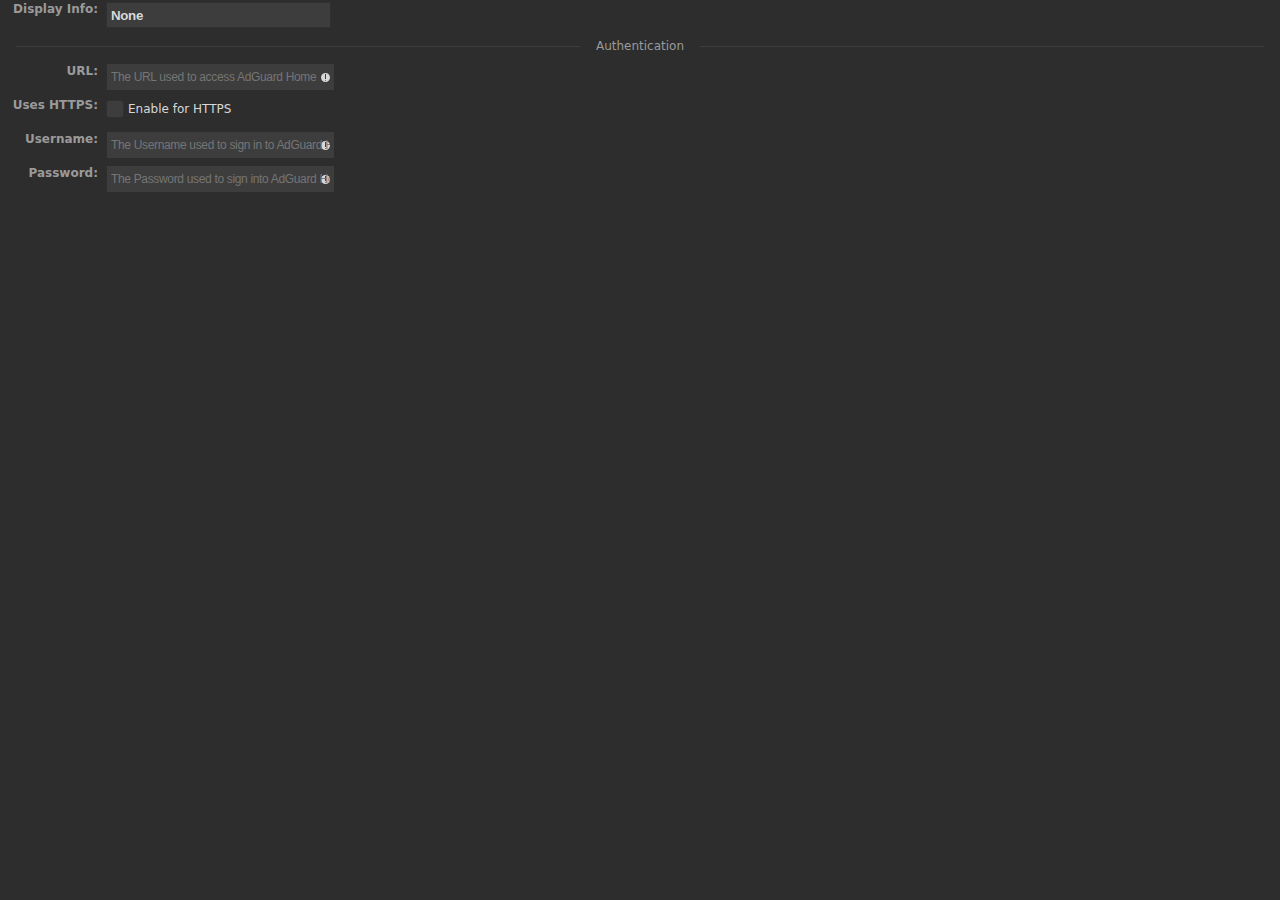
==== commit a373a7b7: "Added HTTPS toggle" ====
--- a/dev.mdawson.agh.sdPlugin/inspector/index.html
+++ b/dev.mdawson.agh.sdPlugin/inspector/index.html
@@ -28,19 +28,26 @@
 
         <div class="sdpi-item">
             <div class="sdpi-item-label">URL</div>
-            <input type="text" class="sdpi-item-value" id="agh-url-input" value=""
-                placeholder="The URL used to access AdGuard Home">
+            <input type="text" class="sdpi-item-value" id="agh-url-input" value="" required
+                placeholder="The URL used to access AdGuard Home"
+                pattern="[-a-zA-Z0-9@:%._\+~#=]{1,256}\.[a-zA-Z0-9()]{1,6}\b([-a-zA-Z0-9()@:%_\+.~#?&//=]*)">
+        </div>
+
+        <div class="sdpi-item">
+            <div class="sdpi-item-label">Uses HTTPS</div>
+            <input class="sdpi-item-value" id="agh-https-input" type="checkbox">
+            <label for="agh-https-input"><span></span>Enable for HTTPS</label>
         </div>
 
         <div class="sdpi-item">
             <div class="sdpi-item-label">Username</div>
-            <input type="text" class="sdpi-item-value" id="agh-username-input" value=""
+            <input type="text" class="sdpi-item-value" id="agh-username-input" value="" required
                 placeholder="The Username used to sign in to AdGuard Home">
         </div>
 
         <div class="sdpi-item">
             <div class="sdpi-item-label">Password</div>
-            <input type="password" class="sdpi-item-value" id="agh-password-input" value=""
+            <input type="password" class="sdpi-item-value" id="agh-password-input" value="" required
                 placeholder="The Password used to sign into AdGuard Home">
         </div>
     </div>
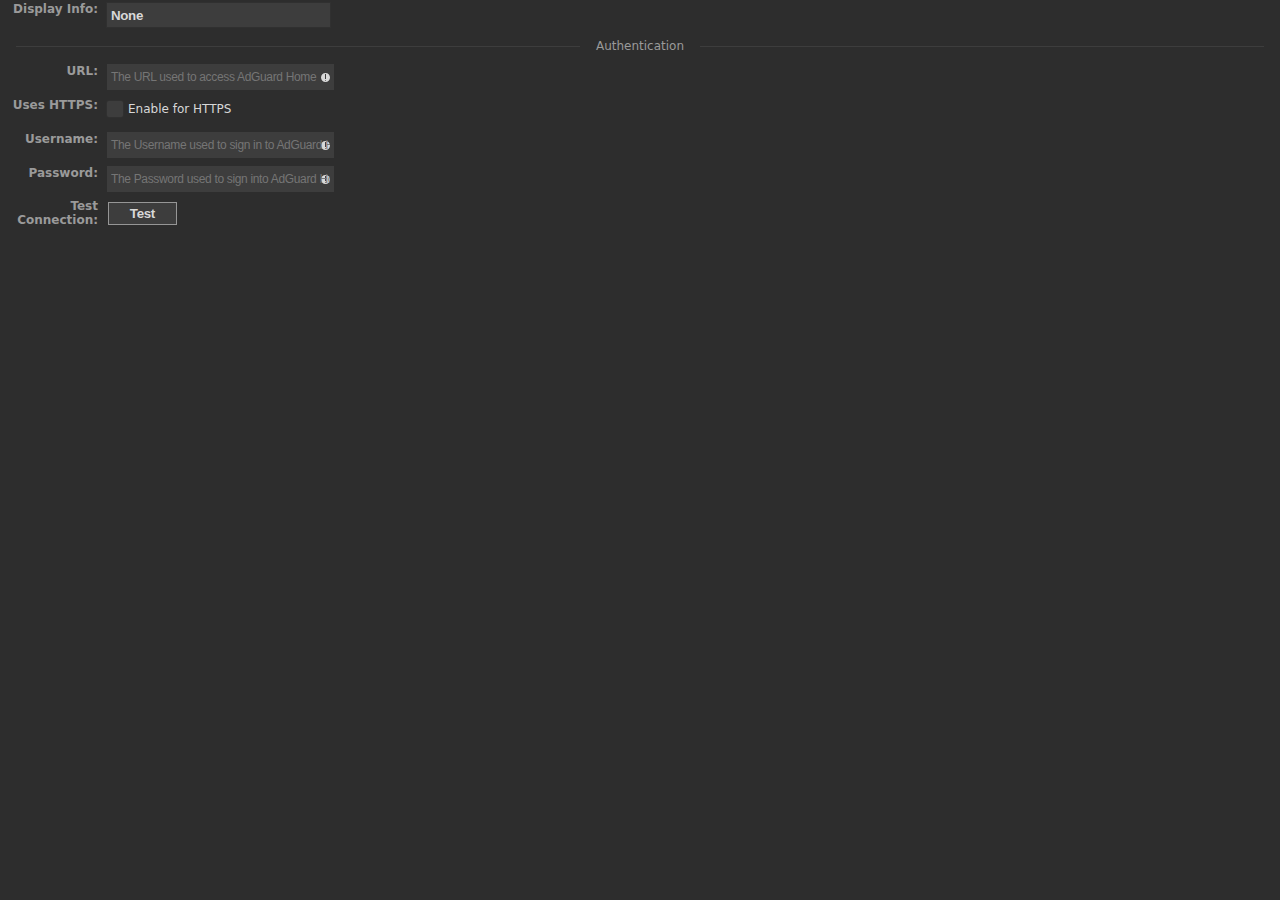
==== commit f635efc2: "Added Test API button" ====
--- a/dev.mdawson.agh.sdPlugin/inspector/index.html
+++ b/dev.mdawson.agh.sdPlugin/inspector/index.html
@@ -4,6 +4,7 @@
 <head>
     <meta charset="utf-8">
     <link rel="stylesheet" href="inspector.css">
+    <script src="../agh.js"></script>
     <script src="inspector.js"></script>
 </head>
 
@@ -50,6 +51,11 @@
             <input type="password" class="sdpi-item-value" id="agh-password-input" value="" required
                 placeholder="The Password used to sign into AdGuard Home">
         </div>
+
+        <div class="sdpi-item">
+            <div class="sdpi-item-label">Test Connection</div>
+            <button class="sdpi-item-value max20" id="agh-test-api-button">Test</button>
+        </div>
     </div>
 </body>
 
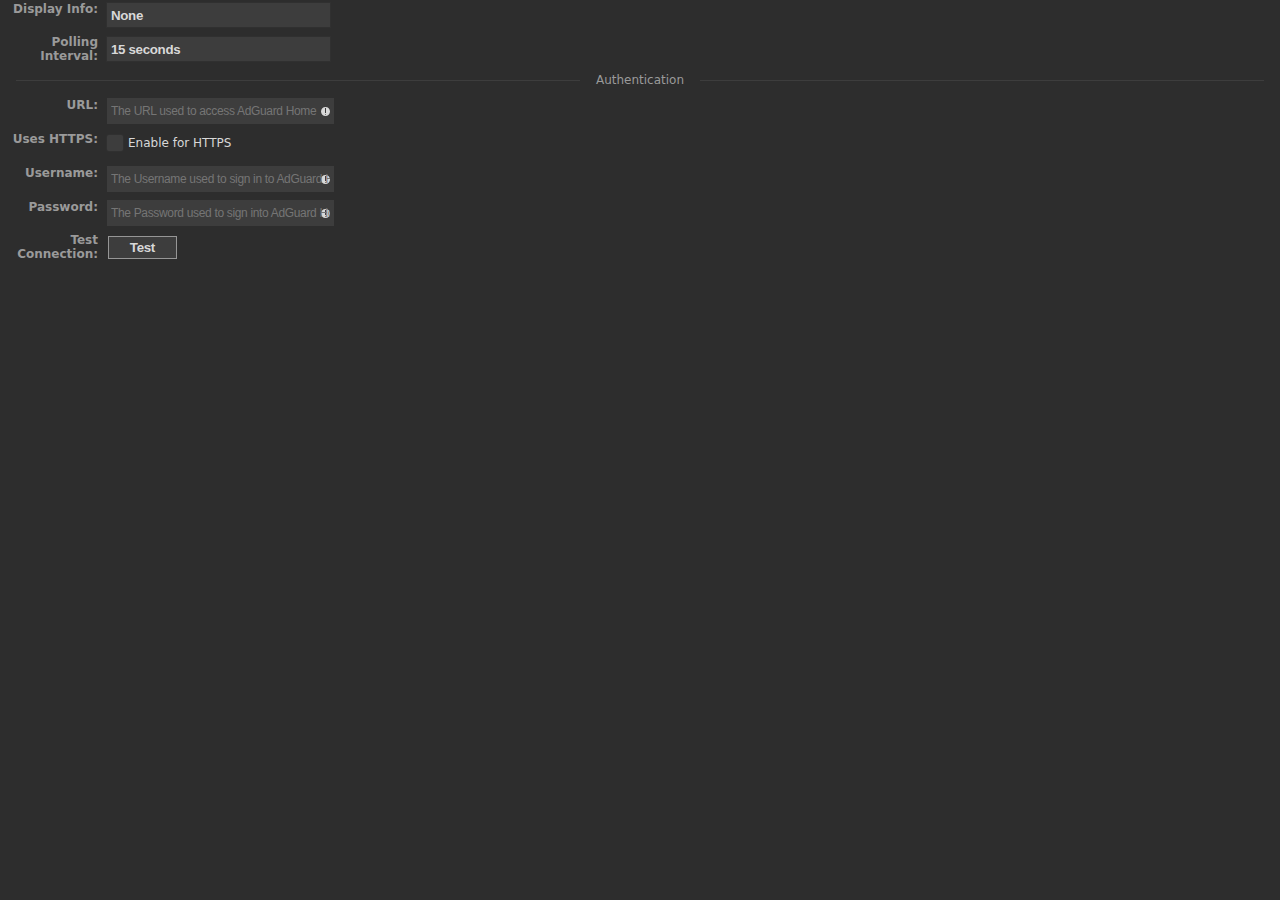
==== commit a93237ce: "Added polling interval selector" ====
--- a/dev.mdawson.agh.sdPlugin/inspector/index.html
+++ b/dev.mdawson.agh.sdPlugin/inspector/index.html
@@ -22,6 +22,20 @@
                 <option value="enforced_safesearch">Enforced Safe Search</option>
                 <option value="avg_processing_time">Average Processing Time</option>
                 <option value="avg_processing_time">Rule Count</option>
+            </select>
+        </div>
+
+        <div class="sdpi-item">
+            <div class="sdpi-item-label">Polling Interval</div>
+            <select name="stat" id="agh-polling-input" class="sdpi-item-value select">
+                <option value="15">15 seconds</option>
+                <option value="30">30 seconds</option>
+                <option value="45">45 seconds</option>
+                <option value="60">1 minute</option>
+                <option value="90">1 minute, 30 seconds</option>
+                <option value="120">2 minutes</option>
+                <option value="150">2 minutes, 30 seconds</option>
+                <option value="300">5 minutes</option>
             </select>
         </div>
 
@@ -55,6 +69,9 @@
         <div class="sdpi-item">
             <div class="sdpi-item-label">Test Connection</div>
             <button class="sdpi-item-value max20" id="agh-test-api-button">Test</button>
+            <!--<details class="message">
+                <summary style="color: green">Success!</summary>
+            </details>-->
         </div>
     </div>
 </body>
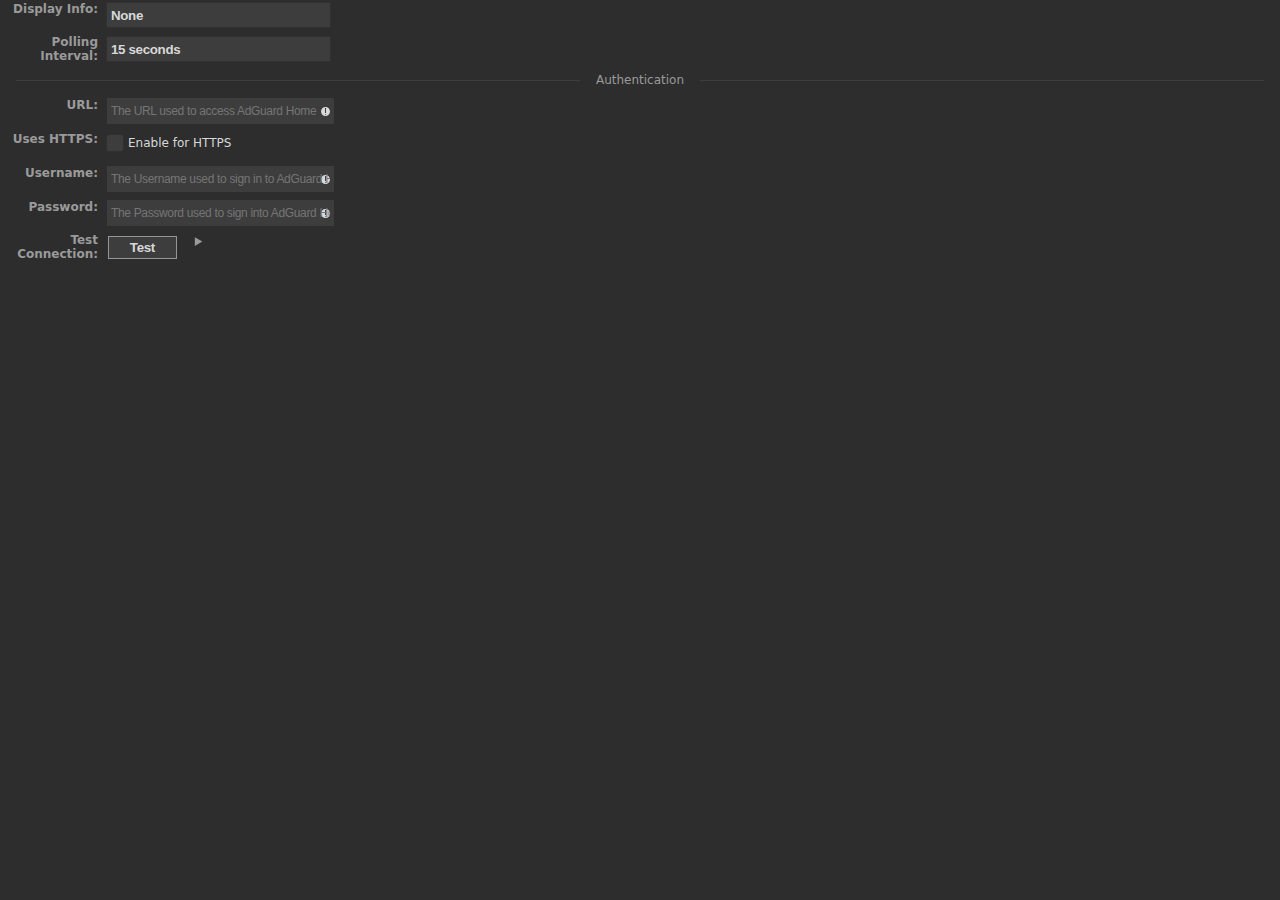
==== commit 1c9b4a8a: "Use status message not alerts, added timeout" ====
--- a/dev.mdawson.agh.sdPlugin/inspector/index.html
+++ b/dev.mdawson.agh.sdPlugin/inspector/index.html
@@ -69,9 +69,9 @@
         <div class="sdpi-item">
             <div class="sdpi-item-label">Test Connection</div>
             <button class="sdpi-item-value max20" id="agh-test-api-button">Test</button>
-            <!--<details class="message">
-                <summary style="color: green">Success!</summary>
-            </details>-->
+            <details class="message">
+                <summary id="agh-connection-status"></summary>
+            </details>
         </div>
     </div>
 </body>
